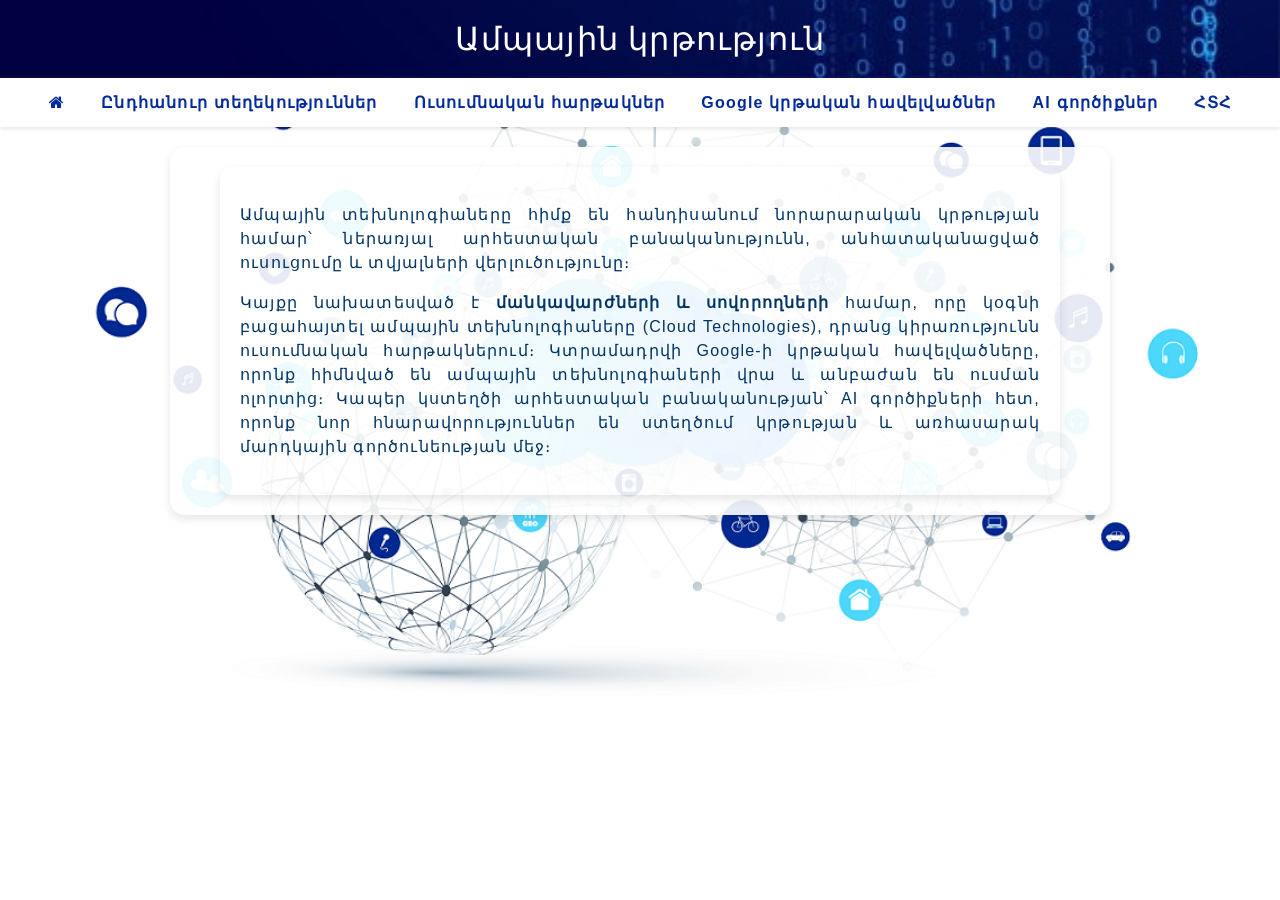
==== index.html @ 6da472cc "First commit: Initializing project" ====
<!DOCTYPE html>
<html lang="hy">
<head>
<meta charset="UTF-8">
  <title>Ամպային տեխնոլոգիաներ</title>
  <link rel="stylesheet" href="style.css">
  <style>
  header {
      background:url(./img/secure-database-cloud-computing-background-with-digital-tech-lines_1017-53335.jpg);
      background-position: bottom;
      background-repeat: no-repeat;
      background-size: cover;
      color: white;
      text-align: center;
      padding: 20px 0;
      font-size: 2em;
      box-shadow: 0 4px 6px rgba(0,0,0,0.1);
       font-family: "Playwrite NZ Basic", cursive;
  font-optical-sizing: auto;
  font-weight: 300;
  font-style: normal;
  }

  .header-style {
    background-color: transparent; /* հանում է ցանկացած ֆոն */
    color: #4a90e2;
    text-align: center;
    padding: 20px 0;
    font-size: 2em;
    box-shadow: none;
  }

  .intro {
    text-align: center;
    max-width: 800px;
    margin: 0 auto;
    padding: 20px;
    background-color: transparent; /* հիմնական ֆոնը թափանցիկ դարձնում */
  }

  .intro p {
    background-color: transparent; /* <p> ֆոնը նույնպես թափանցիկ */
  }
  .text{text-align: justify;
  line-height:1.5}
</style>
<link rel="stylesheet" href="https://cdnjs.cloudflare.com/ajax/libs/font-awesome/4.7.0/css/font-awesome.min.css">
<link rel="stylesheet" href="nav.css">
</head>
<body>

<header>Ամպային կրթություն</header>

<nav class="home-nav">
  <a href="index.html"><i class="fa fa-home"></i></a>
  <a href="general.html#general">Ընդհանուր տեղեկություններ</a>
  <a href="platforms.html">Ուսումնական հարթակներ</a>
  <a href="google.html">Google կրթական հավելվածներ</a>
  <a href="ai.html">AI գործիքներ</a>
  <a href="faq.html">ՀՏՀ</a>
</nav>

<section class="container">
  <div class="intro">
    <!-- <h2 class="header-style">Բարի գալուստ</h2> -->
   
     <p class="text">
      Ամպային տեխնոլոգիաները հիմք են հանդիսանում նորարարական կրթության համար՝
      ներառյալ արհեստական բանականությունն, անհատականացված ուսուցումը և տվյալների
      վերլուծությունը։
    </p>
    <p class="text">
     
 Կայքը նախատեսված է <b>մանկավարժների և սովորողների</b> համար, որը կօգնի բացահայտել ամպային տեխնոլոգիաները (Cloud Technologies), դրանց կիրառությունն ուսումնական հարթակներում։ Կտրամադրվի Google-ի կրթական հավելվածները, որոնք հիմնված են ամպային տեխնոլոգիաների վրա և անբաժան են ուսման ոլորտից։ Կապեր կստեղծի արհեստական բանականության՝ AI գործիքների հետ, որոնք նոր հնարավորություններ են ստեղծում կրթության և առհասարակ մարդկային գործունեության մեջ։
    </p>
   
  </div>
</section>

</body>
</html>
---- style.css ----
/* ===== Body & Global Styling ===== */
html {
    scroll-behavior: smooth; /* 🔹 Smooth scrolling for navbar links */
}

body {
    font-family: Arial, sans-serif;
    letter-spacing: 1.2px;
    margin: 0;
    padding: 0;
    color: #003366;

    /* Background image with fallback color */
    background-image: url("images/image1.png");
    background-size: cover;
    background-position: center;
    background-attachment: fixed;
    background-color: #eef1f4;
}
 header {
      background:url(./img/secure-database-cloud-computing-background-with-digital-tech-lines_1017-53335.jpg);
      background-position: bottom;
      background-repeat: no-repeat;
      background-size: cover;
      color: white;
      text-align: center;
      padding: 20px 0;
      font-size: 2em;
      box-shadow: 0 4px 6px rgba(0,0,0,0.1);
       font-family: "Playwrite NZ Basic", cursive;
  font-optical-sizing: auto;
  font-weight: 300;
  font-style: normal;
    }
/* ===== Header ===== */

header {
  background-color: #4a4fe2;
  color: white;
  text-align: center;
  padding: 20px 0;
  font-size: 2em;
  box-shadow: 0 4px 6px rgba(0,0,0,0.1);
}


/* 🔹 Ensure sections are not hidden behind sticky navbar */
section, .container {
    scroll-margin-top: 90px;
}

/* ===== Section / Container ===== */
section, .container {
    padding: 20px;
    max-width: 900px;
    margin: 20px auto;
    background-color: rgba(255, 255, 255, 0.9); /* frosted effect */
    border-radius: 15px;
    box-shadow: 0 4px 10px rgba(0,0,0,0.1);
}

/* ===== Fade-in Animation for sections & details ===== */
@keyframes fadeInUp {
    0% {
        opacity: 0;
        transform: translateY(20px);
    }
    100% {
        opacity: 1;
        transform: translateY(0);
    }
}

.intro, .future, details {
    opacity: 0;
    animation: fadeInUp 0.6s ease forwards;
}

.intro {
    animation-delay: 0.1s;
}

details {
    animation-delay: 0.3s;
}

.future {
    animation-delay: 0.5s;
}

/* ===== Details & Summary ===== */
details {
    background-color: #f7fbff;
    padding: 15px;
    margin: 12px 0;
    border-radius: 10px;
    transition: all 0.3s ease;
    cursor: pointer;
}

details:hover {
    transform: scale(1.02);
}

summary {
    list-style: none;           /* Remove default arrow */
    -webkit-appearance: none;   
    -moz-appearance: none;      
    appearance: none;           
    cursor: pointer;
    font-weight: bold;
    font-size: 18px;
    color: #003366;
    position: relative;         /* for custom arrow */
    padding-right: 25px;
}

/* Custom arrow for summary */
summary::after {
    content: "➤";               /* arrow symbol */
    position: absolute;
    right: 0;
    transition: transform 0.3s ease;
}

details[open] summary::after {
    transform: rotate(90deg);
}

details p, details ul {
    margin-top: 10px;
    line-height: 1.6;
}

/* ===== Text Sections ===== */
.intro, .future {
    background-color: #ffffff;
    padding: 20px;
    border-radius: 12px;
    margin-bottom: 20px;
    box-shadow: 0 4px 10px rgba(0,0,0,0.1);
}

/* ===== Section Titles (h2) ===== */
h2 {
    background-color: #0f3d91;   /* dark blue background */
    color: white;                 /* white text */
    text-align: center;
    font-size: 28px;
    font-weight: bold;
    padding: 15px 20px;
    border-radius: 12px;
    margin-bottom: 20px;
}

/* ===== Subtitles (h4) ===== */
 h4 {
    text-align: center;       
    font-size: 1.8em;        
    font-weight: bold;
    color: #0f3d91;          
    background: none;        
    padding: 0;               
    margin-bottom: 20px;
  }

/* ===== Images ===== */
img {
    max-width: 100%;
    margin-top: 10px;
    border-radius: 12px;
    display: block;
    margin-left: auto;
    margin-right: auto;
   
}

/* Main image in container */
.main-image {
    width: 100%;
    max-width: 500px;
    display: block;
    margin: 20px auto;
    border-radius: 12px;
}

/* ===== AI Tools Cards ===== */
.ai-tools-grid {
    display: grid;
    grid-template-columns: repeat(auto-fit, minmax(250px, 1fr));
    gap: 15px;
    margin-top: 20px;
}

.ai-card {
    background: #e8f0fe;
    padding: 20px;
    border-radius: 15px;
    box-shadow: 0 4px 10px rgba(0,0,0,0.1);
    text-align: center;
    transition: transform 0.3s, box-shadow 0.3s;
}

.ai-card:hover {
    transform: translateY(-5px);
    box-shadow: 0 6px 15px rgba(0,0,0,0.15);
}

.ai-card img {
    width: 60px;
    margin-bottom: 10px;
}

/* ===== Tools container styling ===== */
.tools-layout {
    display: flex;
    flex-wrap: wrap;
    gap: 30px;
    align-items: flex-start;
}

/* Left column: list of tools */
.tools-text {
    flex: 1;
    min-width: 300px;
    text-align: center; /* centers the <ol> block */
}

.tools-text ol {
    padding-left: 0;
    display: inline-block; /* centers <ol> inside parent */
    text-align: left;      /* text inside <li> left-aligned */
}

/* Right column: image + list */
.tools-image {
    flex: 1;
    text-align: center;
    position: relative;
    background: white;
    padding: 20px;
    border-radius: 15px;
    box-shadow: 0 4px 10px rgba(0,0,0,0.05);
    display: flex;
    flex-direction: column;
    align-items: center;
}

/* Gradient overlay behind the image */
.tools-image::before {
    content: "";
    position: absolute;
    top: 0; left: 0;
    width: 100%; height: 100%;
    background: linear-gradient(135deg, rgba(66,133,244,0.15), rgba(15,61,145,0.15));
    border-radius: 15px;
    pointer-events: none;
    z-index: 0;
}

/* Main image styling inside tools-image */
.tools-image .main-image {
    width: 100%;
    max-width: 400px;
    border-radius: 12px;
    margin-bottom: 20px; /* space between image and list */
    position: relative;   /* above gradient */
    z-index: 1;
}

/* ===== List item styling ===== */
.tools-text li,
.tools-image li {
    list-style: none;
    margin-bottom: 20px;
    background: #f0f4fa;
    padding: 15px 20px;
    border-left: 4px solid #4285F4;
    border-radius: 5px;
    font-family: Arial, sans-serif;
    line-height: 1.6;
    max-width: 400px;
    margin-left: auto;   /* center <li> block */
    margin-right: auto;  /* center <li> block */
    opacity: 0;
    transform: translateY(20px);
    animation: fadeInUp 0.8s forwards;
}

/* Animate fade-in for list items */
@keyframes fadeInUp {
    to {
        opacity: 1;
        transform: translateY(0);
    }
}

/* Tool names on top of each <li> */
.tools-text li strong,
.tools-image li strong {
    display: block;
    margin-bottom: 10px;
    font-size: 18px;
    color: #0f3d91;
}

/* Centered <ol> blocks inside parent container */
.tools-text ol,
.tools-image ol {
    display: inline-block;
    text-align: left;
}

/* ===== Hover / Interactive Effects ===== */
details:hover, .ai-card:hover {
    cursor: pointer;
    transform: scale(1.02);
}

/* ===== Navigation ===== */
nav.home-nav {
  background: #ffffff;
  padding: 10px 20px;
  text-align: center; /* Centers the link */
  box-shadow: 0 2px 4px rgba(0,0,0,0.1);
}

nav.home-nav a {
  text-decoration: none;
  color: #4a90e2;
  font-weight: bold;
  margin: 0 15px; /* spacing between links if you add more later */
}

.ai-card {
  text-decoration: none;  /* remove underline */
  color: inherit;         /* keep text color */
  display: block;          /* ensure block layout for grid */
}
---- nav.css ----
/* ===== Navigation ===== */
nav {
    position: sticky;   /* 🔹 Always visible */
    top: 0;
    background-color: #ffffff;
    padding: 12px 20px;
    text-align: center;
    box-shadow: 0 2px 8px rgba(0,0,0,0.15);
    z-index: 1000;
}

nav a {
    text-decoration: none;
    color: #03299a;
    font-weight: bold;
    margin: 0 15px;
    transition: color 0.3s;
}

nav a:hover {
    color: #003366;
}

/* ===== Navigation Center Fix ===== */
nav.home-nav {
    display: flex;
    justify-content: center;
    align-items: center;
    background: #fff;
    padding: 15px 0;
    box-shadow: 0 2px 4px rgba(0,0,0,0.1);
    position: sticky;
    top: 0;
    z-index: 10;

 
  
}

nav.home-nav a {
    text-decoration: none;
    color: #4285F4;
    margin: 0 18px;
    font-weight: 600;
    font-size: 16px;
    position: relative;
    transition: 0.3s;
}

nav.home-nav a::after {
    content: '';
    position: absolute;
    width: 0%;
    height: 2px;
    background-color: #0f3d91;
    left: 0;
    bottom: -4px;
    transition: 0.3s;
}

nav.home-nav a:hover::after {
    width: 100%;
}

nav.home-nav a:hover {
    color: #0f3d91;
}
nav a {
    text-decoration: none;
    color: #03299a !important;
    font-weight: bold;
    margin: 0 15px;
    transition: color 0.3s;
}
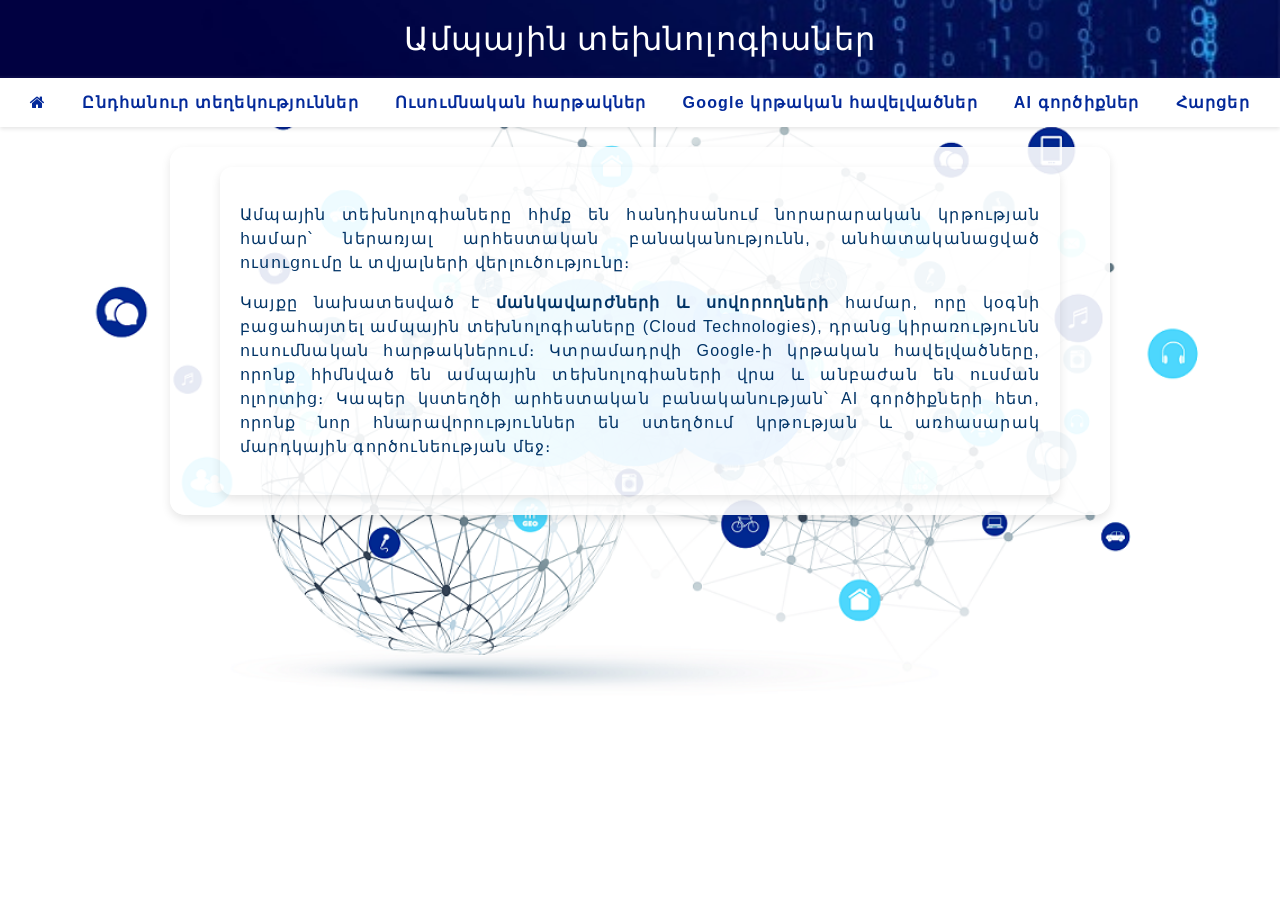
==== commit 09f83021: "edit" ====
--- a/index.html
+++ b/index.html
@@ -49,7 +49,7 @@
 </head>
 <body>
 
-<header>Ամպային կրթություն</header>
+<header>Ամպային տեխնոլոգիաներ</header>
 
 <nav class="home-nav">
   <a href="index.html"><i class="fa fa-home"></i></a>
@@ -57,7 +57,7 @@
   <a href="platforms.html">Ուսումնական հարթակներ</a>
   <a href="google.html">Google կրթական հավելվածներ</a>
   <a href="ai.html">AI գործիքներ</a>
-  <a href="faq.html">ՀՏՀ</a>
+  <a href="faq.html">Հարցեր</a>
 </nav>
 
 <section class="container">
